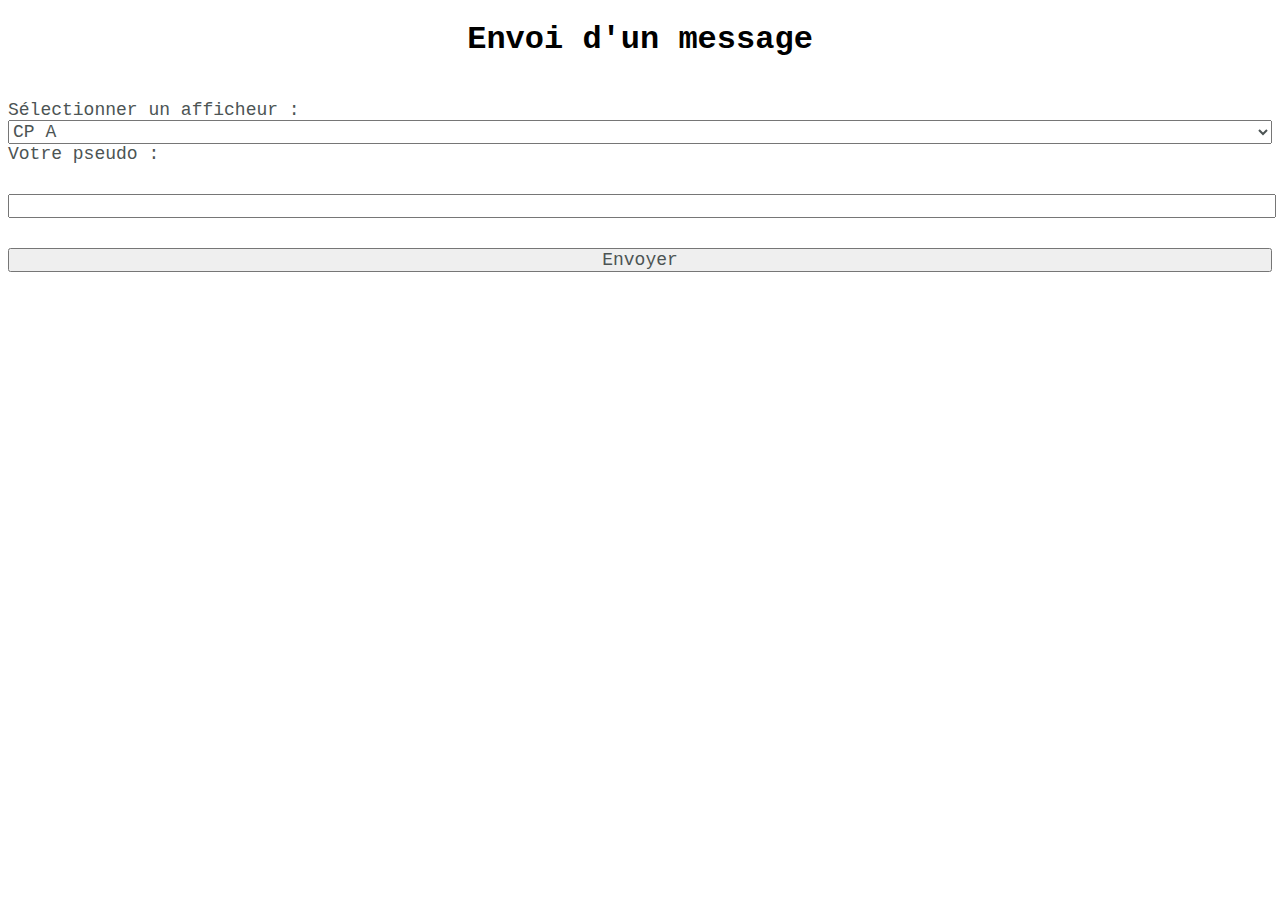
==== message.html @ 93f57df2 "La page message et sa feuille de style" ====
<!DOCTYPE html>
<html>
    <head>
        <meta charset="utf-8" />
        <title>Présentation des journaux lumineux</title>
    </head>
 
    <body>
        <section id="message">
            <link rel="stylesheet" href="form.css" />
            <h1>Envoi d'un message</h1>
<form>
<label for="afiicheur-select">Sélectionner un afficheur : </label>
<select id="afficheur-select" name="afficheur">
    <option>CP A</option>
    <option>CP B</option>
    <option>CE1 A</option>
    <option>CE1 B</option>
    <option>CE2 A</option>
    <option>CE2 B</option>
    <option>CM1 A</option>
    <option>CM1 B</option>
    <option>CM2 A</option>
    <option>CM2 B</option>
</select>
<label for="pseudo-select">Votre pseudo : </label>
<input type="text" id="pseudo-select" name="pseudo">
<input type="submit" value="Envoyer">
</form>
         </section>
 
 
    </body>

 </html>
---- form.css ----
h1 {
    text-align: center;
    font-family: Courier, monospace;
}

section form {

    box-sizing: border-box;
    width: 100%;
    padding-top: 20px;
    padding-bottom: 0px;
}

section label, select, input {

    width: 100%;
    padding: 0px;
    margin: 0px;
    font-family: Courier, monospace;
    color: #4c5454;
    font-size: 18px;
}

section select, input :nth-of-type(submit) {

    box-sizing: border-box;
    background-color: #ff715b;
    border: 1px solid #4c5454;
    border-radius: 5px;
    padding-top: 15px;
    padding-bottom: 15px;
    padding-left: 10px;
    padding-right: 10px;
}

section label, input {

    margin-top: 30px;
}

section, input :nth-of-type(submit) {

    background-color: #ff715b;
}
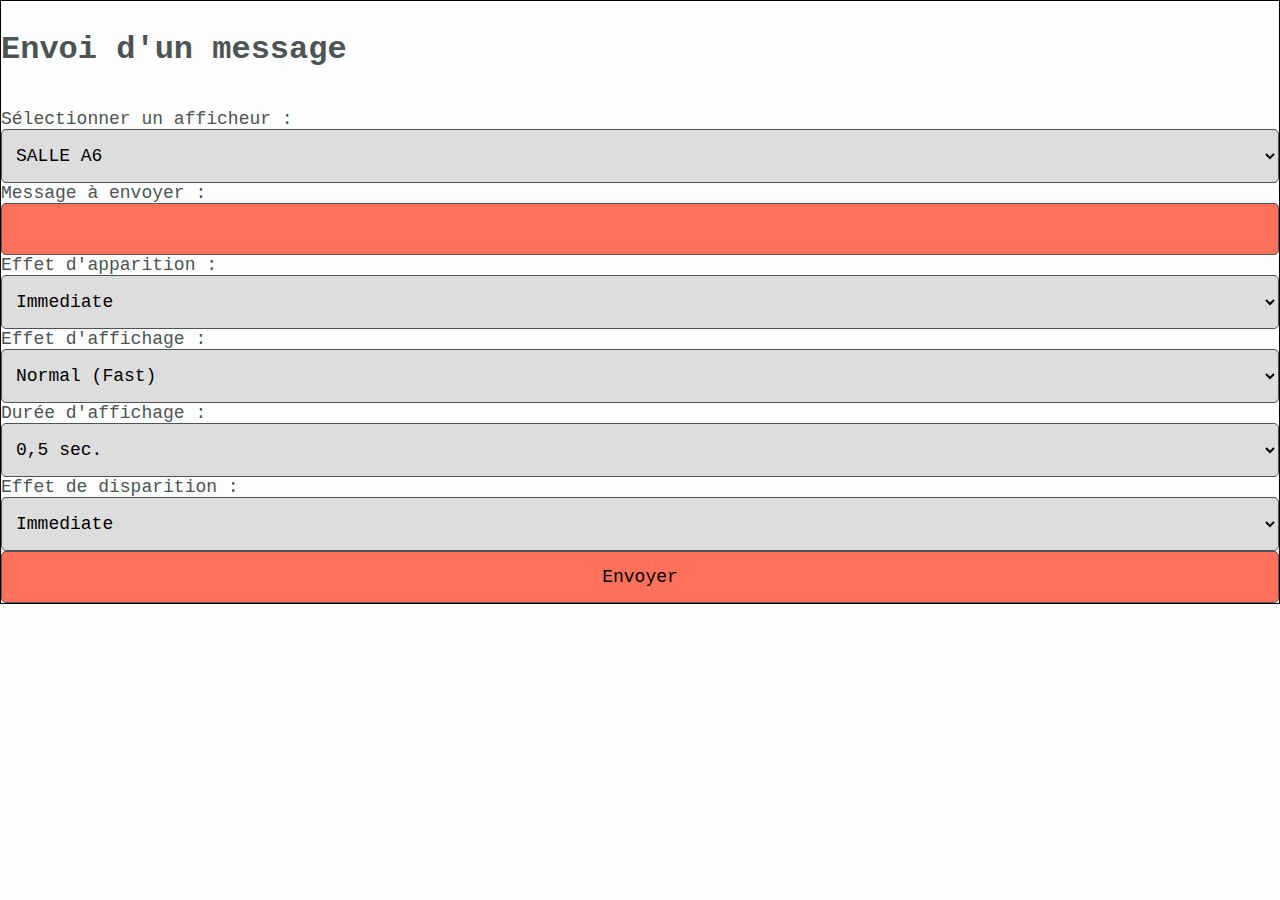
==== commit 56ceb37d: "Ajout de la page index.html" ====
--- a/message.html
+++ b/message.html
@@ -7,25 +7,118 @@
  
     <body>
         <section id="message">
-            <link rel="stylesheet" href="form.css" />
+            <link rel="stylesheet" href="style.css" />
             <h1>Envoi d'un message</h1>
-<form>
+<form action="rest.php" method="post">
 <label for="afiicheur-select">Sélectionner un afficheur : </label>
-<select id="afficheur-select" name="afficheur">
-    <option>CP A</option>
-    <option>CP B</option>
-    <option>CE1 A</option>
-    <option>CE1 B</option>
-    <option>CE2 A</option>
-    <option>CE2 B</option>
-    <option>CM1 A</option>
-    <option>CM1 B</option>
-    <option>CM2 A</option>
-    <option>CM2 B</option>
+<select id="afficheur-select" name="ip_journal">
+    <option value="172.20.21.157">SALLE A6</option>
+    <option value="172.20.21.267">CP B</option>
+    <option value="172.20.21.230">CE1 A</option>
+    <option value="172.20.21.231">CE1 B</option>
+    <option value="172.20.21.158">CE2 A</option>
+    <option value="172.20.21.233">CE2 B</option>
+    <option value="172.20.21.234">CM1 A</option>
+    <option value="172.20.21.235">CM1 B</option>
+    <option value="172.20.21.236">CM2 A</option>
+    <option value="172.20.21.237">CM2 B</option>
 </select>
-<label for="pseudo-select">Votre pseudo : </label>
-<input type="text" id="pseudo-select" name="pseudo">
-<input type="submit" value="Envoyer">
+
+<label for="input-texte">Message à envoyer : </label>
+<input type="text" id="input-texte" name="texte">
+
+<label for="select-effetapparition">Effet d'apparition : </label>
+<select id="select-effetapparition" name="effetapparition">
+    <option value="FA">Immediate</option>
+    <option value="FB">Xopen</option>
+    <option value="FC">Curtain Up</option>
+    <option value="FD">Curtain Down</option>
+    <option value="FE">Scroll Left</option>
+    <option value="FF">Scroll Right</option>
+    <option value="FG">Vopen</option>
+    <option value="FH">Vclose</option>
+    <option value="FI">Scroll Up</option>
+    <option value="FJ">Scroll Down</option>
+    <option value="FK">Hold</option>
+    <option value="FL">Snow</option>
+    <option value="FM">Twinkle</option>
+    <option value="FN">Block Move</option>
+    <option value="FP">Random</option>
+    <option value="FQ">Pen writting 'Hello World'</option>
+    <option value="FR">Pen writting 'Welcome'</option>
+    <option value="FS">Pen writting 'Amplus'</option>
+</select>
+
+<label for="select-effetaffichage">Effet d'affichage : </label>
+<select id="select-effetaffichage" name="effetaffichage">
+    <option value="MA">Normal (Fast)</option>
+    <option value="MB">Blinking (Fast)</option>
+    <option value="MC">Song 1 (Fast)</option>
+    <option value="MD">Song 2 (Fast)</option>
+    <option value="ME">Song 3 (Fast)</option>
+    <option value="MQ">Normal (Middle Fast)</option>
+    <option value="MR">Blinking (Middle Fast)</option>
+    <option value="MS">Song 1 (Middle Fast)</option>
+    <option value="MT">Song 2 (Middle Fast)</option>
+    <option value="MU">Song 3 (Middle Fast)</option>
+    <option value="Ma">Normal (Middel Slow)</option>
+    <option value="Mb">Blinking (Middel Slow)</option>
+    <option value="Mc">Song 1 (Middel Slow)</option>
+    <option value="Md">Song 2 (Middel Slow)</option>
+    <option value="Me">Song 3 (Middel Slow)</option>
+    <option value="Mq">Normal (Slow)</option>
+    <option value="Mr">Blinking (Slow)</option>
+    <option value="Ms">Song 1 (Slow)</option>
+    <option value="Mt">Song 2 (Slow)</option>
+    <option value="Mu">Song 3 (Slow)</option>
+</select>
+
+<label for="select-dureeaffichage">Durée d'affichage : </label>
+<select id="select-dureeaffichage" name="dureeaffichage">
+    <option value="WA">0,5 sec.</option>
+    <option value="WB">1 sec.</option>
+    <option value="WC">2 sec.</option>
+    <option value="WD">3 sec.</option>
+    <option value="WE">4 sec.</option>
+    <option value="WF">5 sec.</option>
+    <option value="WG">6 sec.</option>
+    <option value="WH">7 sec.</option>
+    <option value="WI">8 sec.</option>
+    <option value="WJ">9 sec.</option>
+    <option value="WK">10 sec.</option>
+    <option value="WL">11 sec.</option>
+    <option value="WM">12 sec.</option>
+    <option value="WN">13 sec.</option>
+    <option value="WO">14 sec.</option>
+    <option value="WP">15 sec.</option>
+    <option value="WQ">16 sec.</option>
+    <option value="WR">17 sec.</option>
+    <option value="WS">18 sec.</option>
+    <option value="WT">19 sec.</option>
+    <option value="WU">20 sec.</option>
+    <option value="WV">21 sec.</option>
+    <option value="WW">22 sec.</option>
+    <option value="WX">23 sec.</option>
+    <option value="WY">24 sec.</option>
+    <option value="WZ">25 sec.</option>
+</select>    
+
+<label for="select-effetdisparition">Effet de disparition : </label>
+<select id="select-effetdisparition" name="effetdisparition">
+    <option value="FA">Immediate</option>
+    <option value="FB">Xopen</option>
+    <option value="FC">Curtain Up</option>
+    <option value="FD">Curtain Down</option>
+    <option value="FE">Scroll Left</option>
+    <option value="FF">Scroll Right</option>
+    <option value="FG">Vopen</option>
+    <option value="FH">Vclose</option>
+    <option value="FI">Scroll Up</option>
+    <option value="FJ">Scroll Down</option>
+    <option value="FK">Hold</option>
+</select>
+
+<input type="submit" id="envoi" name="submit_SW06" value="Envoyer">
 </form>
          </section>
  
--- a/style.css
+++ b/style.css
@@ -0,0 +1,213 @@
+
+/********************************************************************************************
+*                                                                                           *
+*                                                                                           *
+*                                                                                           *  
+*                                                                                           *
+*                               STYLE DE SW01 / PRESENTATION                                *  
+*                                                                                           *
+*                                                                                           *
+*                                                                                           *
+*                                                                                           *
+********************************************************************************************/
+body {
+    border: 1px solid rgb(0, 0, 0);
+    background-color: #fffefe;
+    color: #4c5454;
+    font-size: 16px;
+    font-family: Courier, monospace;   
+    margin: 0px;
+    padding: 0px;
+}
+
+section#presentation h1 {
+    text-align: left; 
+    color: rgb(70, 154, 194);
+    font-size: 22px; 
+    font-style: normal;
+    font-weight: bold;
+    padding-left: 20px;
+    text-decoration: none; 
+    text-transform: capitalize; 
+    line-height: 200%;
+   }
+
+   section#presentation h2 {
+    text-align: left;
+    color: rgb(2, 54, 0);
+    font-size: 20px;
+    font-style: normal;
+    font-weight: bold;
+    padding-left: 50px;
+    text-decoration: none; 
+    text-transform: capitalize; 
+    line-height: 200%;
+    margin-left: 50px;
+  }
+
+section#presentation p {
+
+    padding-left: 50px;
+}
+
+section#presentation ol {
+
+    padding-left: 100px;
+}
+
+section#presentation ul {
+
+    padding-left: 100px;
+}
+
+section#presentation img#photoJournalLumineux {
+    float: right;
+    width: 400px;
+
+}
+
+/********************************************************************************************
+*                                                                                           *
+*                                                                                           *
+*                                                                                           *  
+*                                                                                           *
+*                                     STYLE DE SW05 / LISTE                                 *  
+*                                                                                           *
+*                                                                                           *
+*                                                                                           *
+*                                                                                           *
+********************************************************************************************/
+
+
+
+section#liste table {
+
+    font-family: Courier, monospace;
+    border-collapse: separate;
+    width: 400px;
+    margin: 50px;
+}
+
+section#liste {
+    text-align: center;
+    border: 1px;
+    padding: 8px;
+
+}
+
+tr:nth-child(even) {
+    background-color: #f2f2f2;
+}
+
+section#liste tr:hover {
+    background-color: #dddddd;
+}
+
+section#liste th {
+
+    padding: 12px 8px 20px 8px;
+    text-align: left;
+    background-color: #ff715b;
+    color: #fffefe;
+}
+
+/********************************************************************************************
+*                                                                                           *
+*                                                                                           *
+*                                                                                           *  
+*                                                                                           *
+*                                   STYLE DE SW02 / MESSAGE                                 *  
+*                                                                                           *
+*                                                                                           *
+*                                                                                           *
+*                                                                                           *
+********************************************************************************************/
+
+
+h2#message {
+    text-align: center;
+    font-family: Courier, monospace;
+    color: black;
+}
+
+
+section#message form {
+
+    box-sizing: border-box;
+    width: 100%;
+    padding-top: 20px;
+    padding-bottom: 0px;
+}
+
+section#message label, section#message select, section#message input {
+
+    display: block;
+    width: 100%;
+    padding: 0px;
+    margin: 0px;
+    font-family: Courier, monospace;
+    color: #4c5454;
+    font-size: 18px;
+}
+
+
+section#message select, section#message input {
+
+    box-sizing: border-box;
+    background-color: #dddddd;
+    border: 1px solid #4c5454;
+    color: black;
+    border-radius: 5px;
+    padding-top: 15px;
+    padding-bottom: 15px;
+    padding-left: 10px;
+    padding-right: 10px;
+}
+
+label, section#message {
+
+    margin-top: 30px;
+}
+
+section#message input {
+
+    background-color: #ff715b;
+}
+
+section#message input#pseudo-select {
+
+    background-color: #dddddd;
+}
+
+section#message input:hover {
+    background-color: #dd5f4c;
+}
+
+form {
+    display:block;
+    margin-top: 0cm;
+    unicode-bidi: isolate;
+}
+
+
+/********************************************************************************************
+*                                                                                           *
+*                                                                                           *
+*                                                                                           *  
+*                                                                                           *
+*                                   STYLE DE SW07 / INDEX                                   *  
+*                                                                                           *
+*                                                                                           *
+*                                                                                           *
+*                                                                                           *
+********************************************************************************************/
+
+footer#index div {
+    text-align: center;
+}
+
+header#index, nav#index, footer#index {
+    background-color: #FF715B;
+    color: white;
+}
+
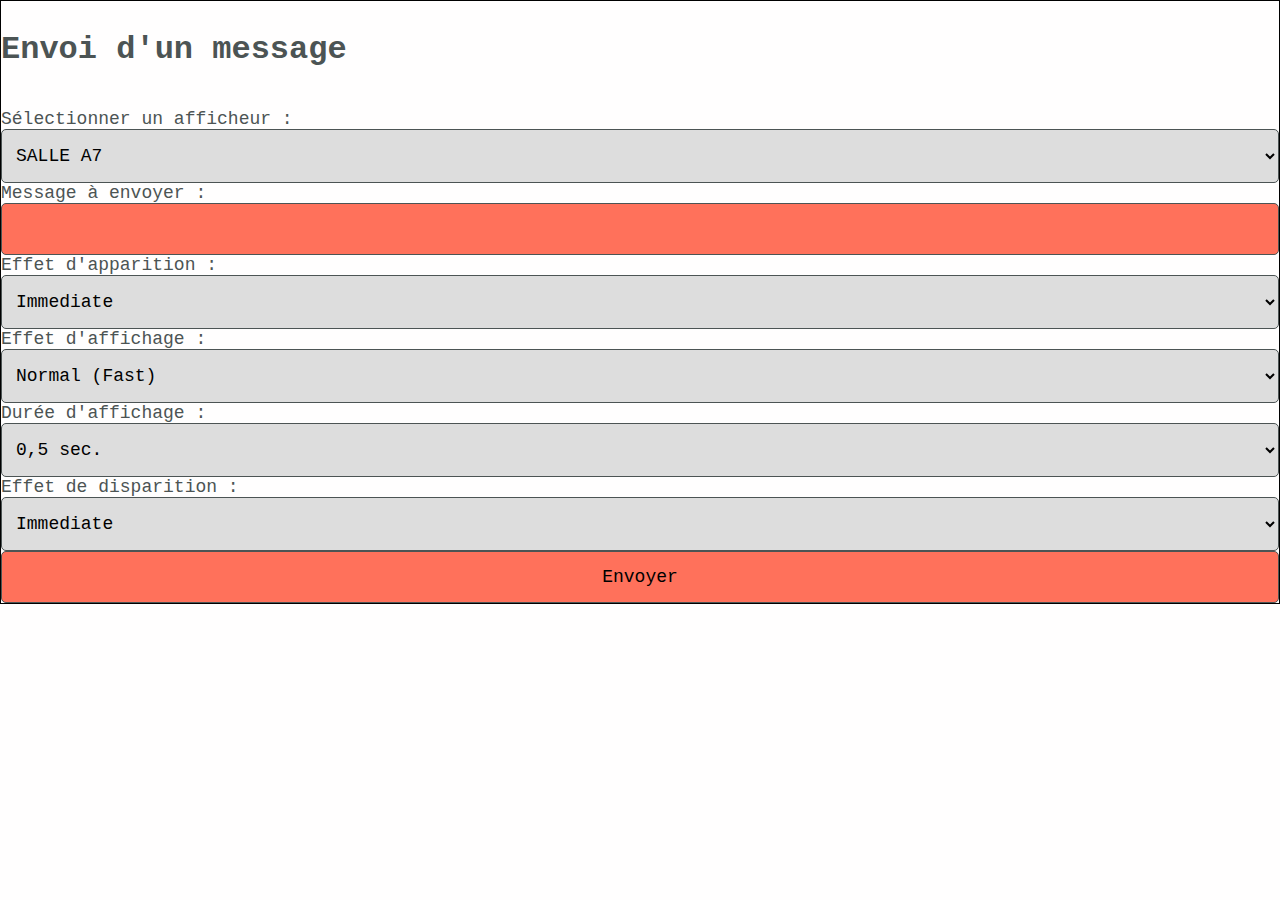
==== commit db13cec1: "La mise en page de la grille CSS" ====
--- a/message.html
+++ b/message.html
@@ -12,11 +12,11 @@
 <form action="rest.php" method="post">
 <label for="afiicheur-select">Sélectionner un afficheur : </label>
 <select id="afficheur-select" name="ip_journal">
-    <option value="172.20.21.157">SALLE A6</option>
+    <option value="172.20.21.157">SALLE A7</option>
     <option value="172.20.21.267">CP B</option>
     <option value="172.20.21.230">CE1 A</option>
     <option value="172.20.21.231">CE1 B</option>
-    <option value="172.20.21.158">CE2 A</option>
+    <option value="172.20.21.158">SALLE A6</option>
     <option value="172.20.21.233">CE2 B</option>
     <option value="172.20.21.234">CM1 A</option>
     <option value="172.20.21.235">CM1 B</option>
--- a/style.css
+++ b/style.css
@@ -78,12 +78,20 @@
 *                                                                                           *
 ********************************************************************************************/
 
-
+table#liste {
+    display: table;
+    border-collapse: collapse;
+    box-sizing: border-box;
+    text-indent: initial;
+    unicode-bidi: isolate;
+    border-spacing: 2px;
+    border-color: gray;
+}
 
 section#liste table {
 
     font-family: Courier, monospace;
-    border-collapse: separate;
+    border-collapse: collapse;
     width: 400px;
     margin: 50px;
 }
@@ -92,7 +100,6 @@
     text-align: center;
     border: 1px;
     padding: 8px;
-
 }
 
 tr:nth-child(even) {
@@ -108,7 +115,14 @@
     padding: 12px 8px 20px 8px;
     text-align: left;
     background-color: #ff715b;
-    color: #fffefe;
+    color: white;
+}
+
+tbody {
+    display: table-row-group;
+    vertical-align: middle;
+    unicode-bidi: isolate;
+    border-color: inherit;
 }
 
 /********************************************************************************************
@@ -202,12 +216,11 @@
 *                                                                                           *
 ********************************************************************************************/
 
-footer#index div {
-    text-align: center;
-}
-
-header#index, nav#index, footer#index {
-    background-color: #FF715B;
-    color: white;
-}
-
+
+li#index {
+    display: list-item;
+    text-align: -webkit-match-parent;
+    unicode-bidi: isolate;
+}
+
+
